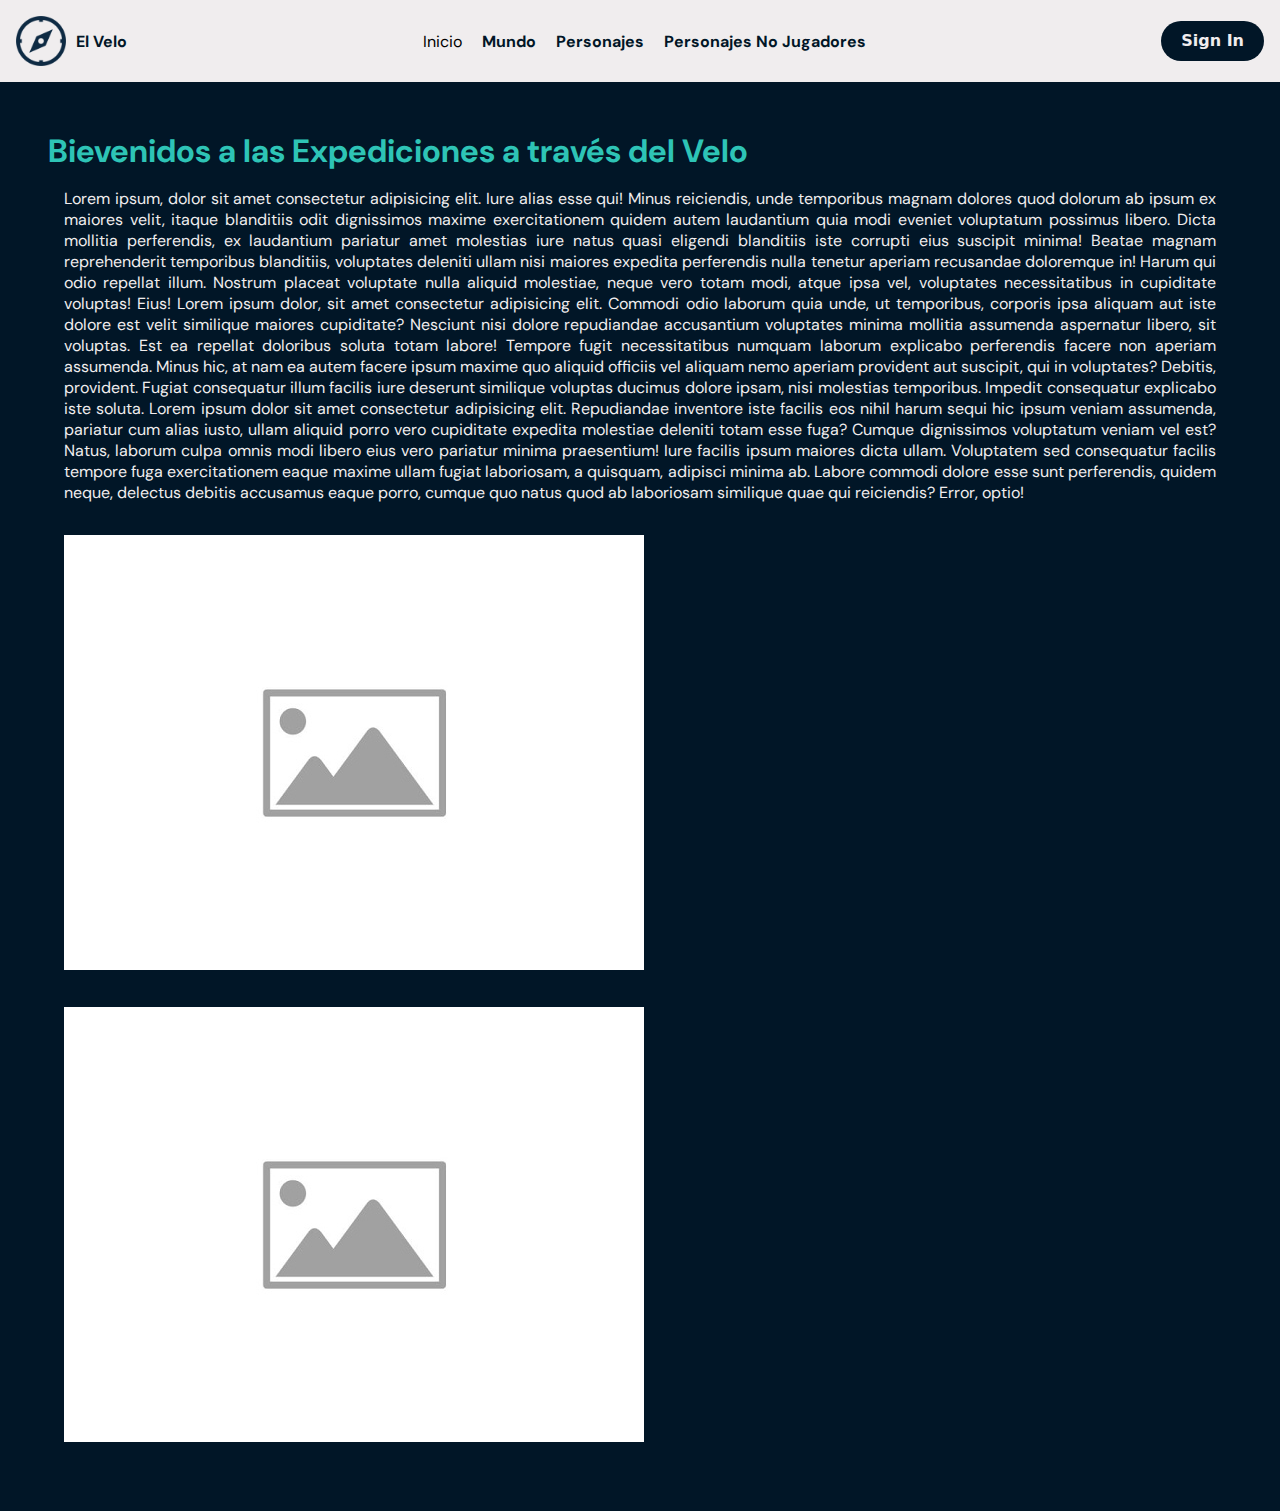
==== index.html @ a88cb87e "Primer commit, versión inicial del proyecto." ====
<!DOCTYPE html>
<html lang="en">
<head>
    <meta charset="UTF-8">
    <meta name="viewport" content="width=device-width, initial-scale=1.0">

    <!-- CSS -->
    <link rel="stylesheet" href="style.css">

    <!-- Fonts -->
    <link rel="preconnect" href="https://fonts.googleapis.com">
    <link rel="preconnect" href="https://fonts.gstatic.com" crossorigin>
    <link href="https://fonts.googleapis.com/css2?family=DM+Sans:ital,opsz,wght@0,9..40,100..1000;1,9..40,100..1000&display=swap" rel="stylesheet">

    <title>Inicio - Expediciones a través del Velo</title>
</head>
<body>
    <header>
        <a href="index.html" class="logoLink">
            <img class="logo" src="./resources/adventures-icon-512x512-r2x3wy4g.png" alt="logo">
            El Velo
        </a>
        <nav>
            <ul>
                <li>Inicio</li>
                <li><a href="wold.html">Mundo</a></li>
                <li><a href="pcs.html">Personajes</a></li>
                <li><a href="npcs.html">Personajes No Jugadores</a></li>
            </ul>
        </nav>
        <a class="buttondark" href="sigin.html">Sign In</a>
    </header>
    <main>
        <h1>Bievenidos a las Expediciones a través del Velo</h1>
        <p>
            Lorem ipsum, dolor sit amet consectetur adipisicing elit. Iure alias esse qui! Minus reiciendis, unde temporibus magnam dolores quod dolorum ab ipsum ex maiores velit, itaque blanditiis odit dignissimos maxime exercitationem quidem autem laudantium quia modi eveniet voluptatum possimus libero. Dicta mollitia perferendis, ex laudantium pariatur amet molestias iure natus quasi eligendi blanditiis iste corrupti eius suscipit minima! Beatae magnam reprehenderit temporibus blanditiis, voluptates deleniti ullam nisi maiores expedita perferendis nulla tenetur aperiam recusandae doloremque in! Harum qui odio repellat illum. Nostrum placeat voluptate nulla aliquid molestiae, neque vero totam modi, atque ipsa vel, voluptates necessitatibus in cupiditate voluptas! Eius!
            Lorem ipsum dolor, sit amet consectetur adipisicing elit. Commodi odio laborum quia unde, ut temporibus, corporis ipsa aliquam aut iste dolore est velit similique maiores cupiditate? Nesciunt nisi dolore repudiandae accusantium voluptates minima mollitia assumenda aspernatur libero, sit voluptas. Est ea repellat doloribus soluta totam labore! Tempore fugit necessitatibus numquam laborum explicabo perferendis facere non aperiam assumenda. Minus hic, at nam ea autem facere ipsum maxime quo aliquid officiis vel aliquam nemo aperiam provident aut suscipit, qui in voluptates? Debitis, provident. Fugiat consequatur illum facilis iure deserunt similique voluptas ducimus dolore ipsam, nisi molestias temporibus. Impedit consequatur explicabo iste soluta.
            Lorem ipsum dolor sit amet consectetur adipisicing elit. Repudiandae inventore iste facilis eos nihil harum sequi hic ipsum veniam assumenda, pariatur cum alias iusto, ullam aliquid porro vero cupiditate expedita molestiae deleniti totam esse fuga? Cumque dignissimos voluptatum veniam vel est? Natus, laborum culpa omnis modi libero eius vero pariatur minima praesentium! Iure facilis ipsum maiores dicta ullam. Voluptatem sed consequatur facilis tempore fuga exercitationem eaque maxime ullam fugiat laboriosam, a quisquam, adipisci minima ab. Labore commodi dolore esse sunt perferendis, quidem neque, delectus debitis accusamus eaque porro, cumque quo natus quod ab laboriosam similique quae qui reiciendis? Error, optio!
        </p>
        <img src="./resources/placeholder-image.jpg" alt="image"><img src="./resources/placeholder-image.jpg" alt="image">
    </main>
</body>
</html>
---- style.css ----
/*
Colors:
    #011627
    #69747c
    #2ec4b6
    #d5cad6
    #f0edee

*/

* {
    margin: 0;
    padding: 0;
    box-sizing: border-box;
    font-family: "DM Sans", sans-serif;
}

a {
    color: #011627;
    font-weight: 700;
    text-decoration: none;
}

form {
    display: flex;
    flex-direction: column;
    width: 100%;
}

h1, h2, h3 {
    color: #2ec4b6;
}

header {
    background-color: #f0edee;
    display: flex;
    align-items: center;
    justify-content: space-between;
    padding: 1em;
}

header nav ul {
    display: flex;
    gap: 20px;
}

img {
    margin: 1rem;
}

input {
    margin-bottom: 1rem;
    padding: 8px;
    width: 100%;
}

main {
    color: #f0edee;
    background-color: #011627;
    padding: 3rem;
}

main p {
    margin: 1rem;
    text-align: justify;
}

nav ul { list-style-type: none; }

nav ul li {
    display: inline-block;
}

section {
    margin: 1rem;
}

.buttondark {
    align-items: center;
    background-color: #011627;
    border: 0;
    border-radius: 100px;
    box-sizing: border-box;
    color: #f0edee;
    cursor: pointer;
    display: inline-flex;
    font-family: -apple-system, system-ui, system-ui, "Segoe UI", Roboto, "Helvetica Neue", "Fira Sans", Ubuntu, Oxygen, "Oxygen Sans", Cantarell, "Droid Sans", "Apple Color Emoji", "Segoe UI Emoji", "Segoe UI Symbol", "Lucida Grande", Helvetica, Arial, sans-serif;
    font-size: 16px;
    font-weight: 600;
    justify-content: center;
    line-height: 20px;
    max-width: 480px;
    min-height: 40px;
    min-width: 0px;
    overflow: hidden;
    padding: 0px;
    padding-left: 20px;
    padding-right: 20px;
    text-align: center;
    touch-action: manipulation;
    transition: background-color 0.167s cubic-bezier(0.4, 0, 0.2, 1) 0s, box-shadow 0.167s cubic-bezier(0.4, 0, 0.2, 1) 0s, color 0.167s cubic-bezier(0.4, 0, 0.2, 1) 0s;
    user-select: none;
    -webkit-user-select: none;
    vertical-align: middle;
}

.buttondark:hover,
.buttondark:focus { 
    background-color: #022745;
}

.buttonlight {
    align-items: center;
    background-color: #d5cad6;
    border: 0;
    border-radius: 100px;
    box-sizing: border-box;
    color: #011627;
    cursor: pointer;
    display: inline-flex;
    font-family: -apple-system, system-ui, system-ui, "Segoe UI", Roboto, "Helvetica Neue", "Fira Sans", Ubuntu, Oxygen, "Oxygen Sans", Cantarell, "Droid Sans", "Apple Color Emoji", "Segoe UI Emoji", "Segoe UI Symbol", "Lucida Grande", Helvetica, Arial, sans-serif;
    font-size: 16px;
    font-weight: 600;
    justify-content: center;
    line-height: 20px;
    max-width: 480px;
    min-height: 40px;
    min-width: 0px;
    overflow: hidden;
    padding: 0px;
    padding-left: 20px;
    padding-right: 20px;
    text-align: center;
    touch-action: manipulation;
    transition: background-color 0.167s cubic-bezier(0.4, 0, 0.2, 1) 0s, box-shadow 0.167s cubic-bezier(0.4, 0, 0.2, 1) 0s, color 0.167s cubic-bezier(0.4, 0, 0.2, 1) 0s;
    user-select: none;
    -webkit-user-select: none;
    vertical-align: middle;
}

.buttonlight:hover,
.buttonlight:focus { 
    background-color: #ffff;
}

.characterInfo {
    display: flex;
    flex-direction: column;
    align-items: flex-start;
    gap: 10px;
    margin: 3rem;
}

.characterInfo img {
    width: 300px;
    height: auto;
    border-radius: 10px;
}

.characterContent {
    display: flex;
    align-items: center;
    gap: 20px;
    width: 100%;
    padding: 1rem 2rem;
}

.characterDetails {
    display: flex;
    flex-direction: column;
    align-items: center;
    flex: 1;
}

.localNav ul li{
    display: flex;
    flex-direction: column;
    align-items:flex-start;
    margin: 1rem;
}

.localNav ul li a{
    color: #d5cad6;
}

.logo {
    filter: brightness(0) saturate(100%) invert(19%) sepia(91%) saturate(487%) hue-rotate(167deg) brightness(60%) contrast(97%);
    height: 50px;
    width: 50px;
    margin: 0;
}

.logoLink {
    display: flex;
    align-items: center;
    gap: 10px;
}

.stats {
    list-style: none;
    padding: 0;
    margin: 1rem;
    display: flex;
    gap: 15px;
    justify-content: center;
}

.stats li {
    display: flex;
    flex-direction: column;
    align-items: center;
    text-align: center;
}

.container {
    display: flex;
    justify-content: center;
    gap: 50px;
    align-items: flex-start;
}

.signinSection,
.loginSection {
    display: flex;
    flex-direction: column;
    align-items: center;
    width: 300px;
    padding: 20px;
    border: 1px solid #ccc;
    border-radius: 10px;
    box-shadow: 2px 2px 10px rgba(0, 0, 0, 0.1);
}
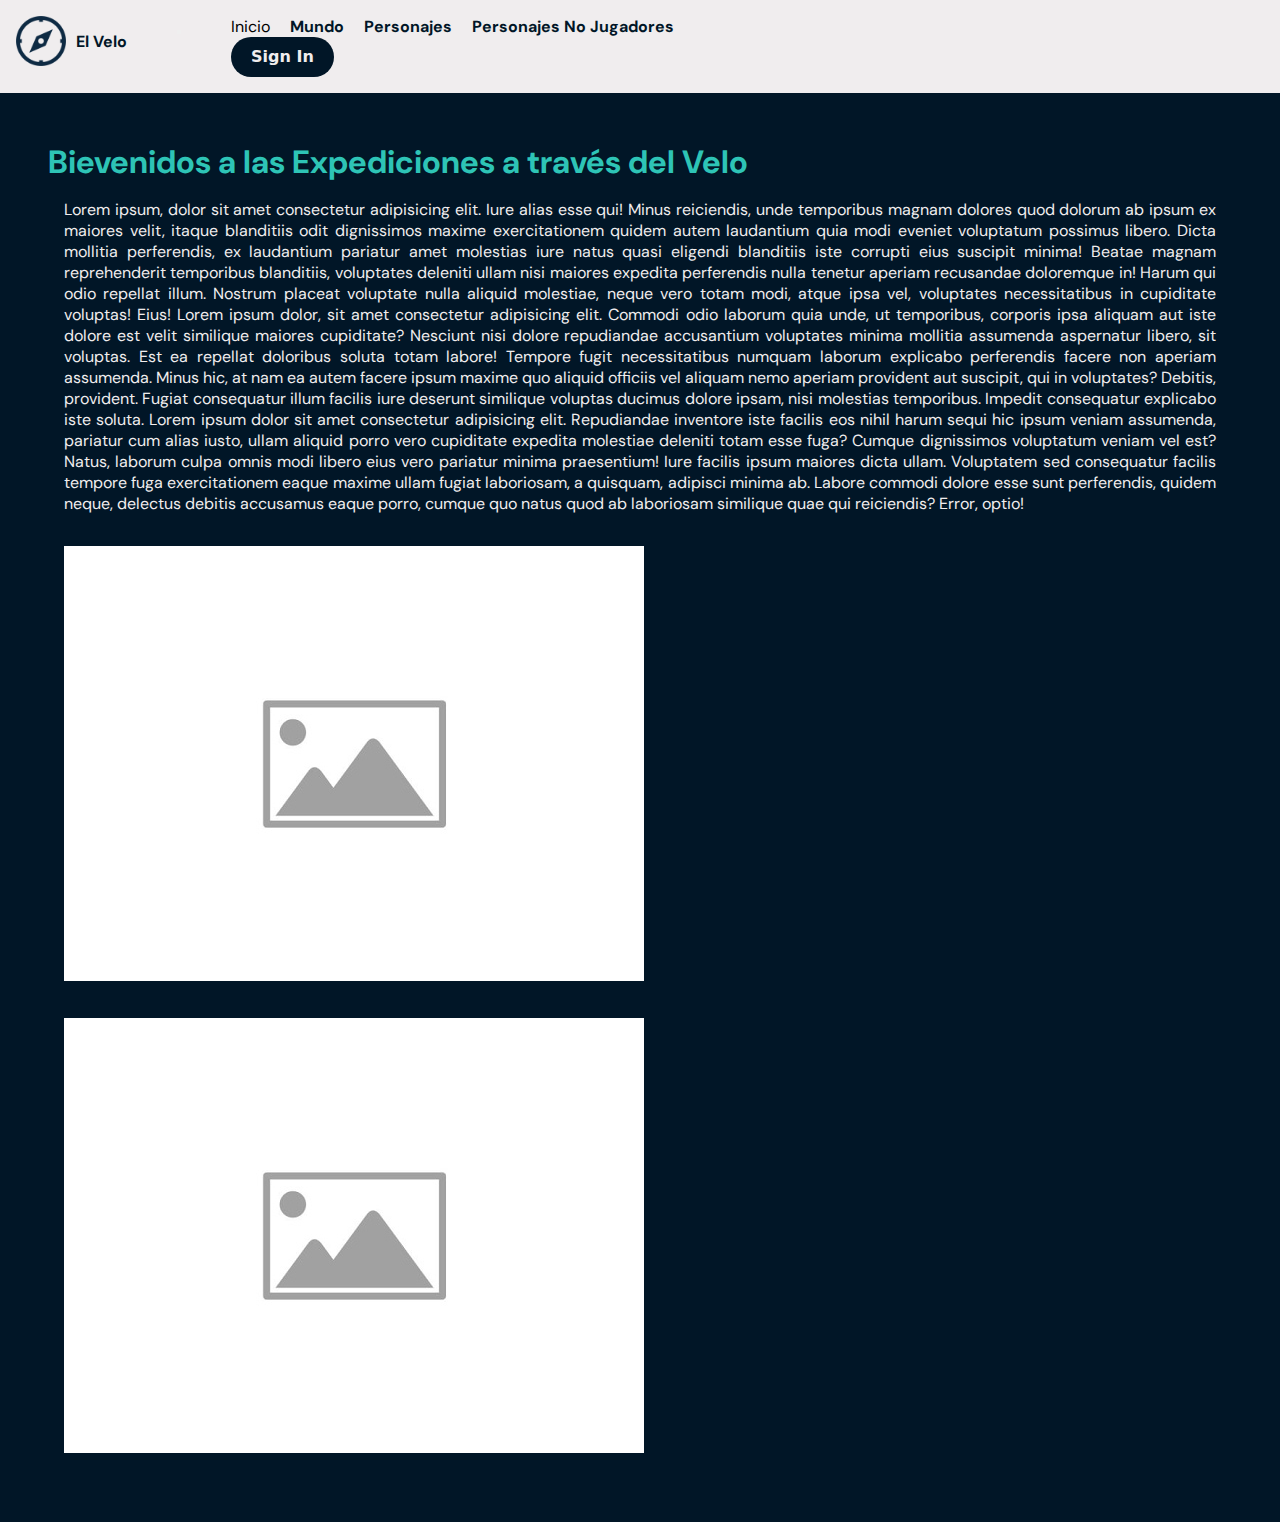
==== commit b2f1ef0f: "Aplicando Bootstrap, actualizando navbar y un par de páginas para que sea responsive." ====
--- a/index.html
+++ b/index.html
@@ -2,7 +2,7 @@
 <html lang="en">
 <head>
     <meta charset="UTF-8">
-    <meta name="viewport" content="width=device-width, initial-scale=1.0">
+    <meta name="viewport" content="width=device-width, initial-scale=1">
 
     <!-- CSS -->
     <link rel="stylesheet" href="style.css">
@@ -13,22 +13,44 @@
     <link href="https://fonts.googleapis.com/css2?family=DM+Sans:ital,opsz,wght@0,9..40,100..1000;1,9..40,100..1000&display=swap" rel="stylesheet">
 
     <title>Inicio - Expediciones a través del Velo</title>
+    <link href="https://cdn.jsdelivr.net/npm/bootstrap@5.3.5/dist/css/bootstrap.min.css" rel="stylesheet" integrity="sha384-SgOJa3DmI69IUzQ2PVdRZhwQ+dy64/BUtbMJw1MZ8t5HZApcHrRKUc4W0kG879m7" crossorigin="anonymous">
 </head>
 <body>
-    <header>
-        <a href="index.html" class="logoLink">
-            <img class="logo" src="./resources/adventures-icon-512x512-r2x3wy4g.png" alt="logo">
-            El Velo
-        </a>
-        <nav>
-            <ul>
-                <li>Inicio</li>
-                <li><a href="wold.html">Mundo</a></li>
-                <li><a href="pcs.html">Personajes</a></li>
-                <li><a href="npcs.html">Personajes No Jugadores</a></li>
-            </ul>
+    <header class="container-fluid">
+        <nav class="container-fluid navbar navbar-expand-lg navbar-white">
+            <div class="container d-flex justify-content-between align-items-center">
+                <a href="index.html" class="logoLink" href="#">
+                    <img class="logo" src="./resources/adventures-icon-512x512-r2x3wy4g.png" alt="logo">
+                    El Velo
+                </a>
+        
+                <div class="d-flex align-items-center">
+                    <button class="navbar-toggler" type="button" data-bs-toggle="collapse" data-bs-target="#collapsibleNavbar">
+                        <span class="navbar-toggler-icon"></span>
+                    </button>
+                </div>
+        
+                <div class="collapse navbar-collapse" id="collapsibleNavbar">
+                    <ul class="navbar-nav d-flex justify-content-md-center flex-grow-1">
+                        <li class="nav-item">
+                            <label class="nav-link">Inicio</label>
+                        </li>
+                        <li class="nav-item">
+                            <a class="nav-link" href="wold.html">Mundo</a>
+                        </li>
+                        <li class="nav-item">
+                            <a class="nav-link" href="pcs.html">Personajes</a>
+                        </li>
+                        <li class="nav-item">
+                            <a class="nav-link" href="npcs.html">Personajes No Jugadores</a>
+                        </li>
+                    </ul>
+                    <div class="p-4 p-lg-1">
+                        <a class="buttondark d-flex justify-content-center mx-auto" href="sigin.html">Sign In</a>
+                    </div>
+                </div>
+            </div>
         </nav>
-        <a class="buttondark" href="sigin.html">Sign In</a>
     </header>
     <main>
         <h1>Bievenidos a las Expediciones a través del Velo</h1>
@@ -37,7 +59,11 @@
             Lorem ipsum dolor, sit amet consectetur adipisicing elit. Commodi odio laborum quia unde, ut temporibus, corporis ipsa aliquam aut iste dolore est velit similique maiores cupiditate? Nesciunt nisi dolore repudiandae accusantium voluptates minima mollitia assumenda aspernatur libero, sit voluptas. Est ea repellat doloribus soluta totam labore! Tempore fugit necessitatibus numquam laborum explicabo perferendis facere non aperiam assumenda. Minus hic, at nam ea autem facere ipsum maxime quo aliquid officiis vel aliquam nemo aperiam provident aut suscipit, qui in voluptates? Debitis, provident. Fugiat consequatur illum facilis iure deserunt similique voluptas ducimus dolore ipsam, nisi molestias temporibus. Impedit consequatur explicabo iste soluta.
             Lorem ipsum dolor sit amet consectetur adipisicing elit. Repudiandae inventore iste facilis eos nihil harum sequi hic ipsum veniam assumenda, pariatur cum alias iusto, ullam aliquid porro vero cupiditate expedita molestiae deleniti totam esse fuga? Cumque dignissimos voluptatum veniam vel est? Natus, laborum culpa omnis modi libero eius vero pariatur minima praesentium! Iure facilis ipsum maiores dicta ullam. Voluptatem sed consequatur facilis tempore fuga exercitationem eaque maxime ullam fugiat laboriosam, a quisquam, adipisci minima ab. Labore commodi dolore esse sunt perferendis, quidem neque, delectus debitis accusamus eaque porro, cumque quo natus quod ab laboriosam similique quae qui reiciendis? Error, optio!
         </p>
-        <img src="./resources/placeholder-image.jpg" alt="image"><img src="./resources/placeholder-image.jpg" alt="image">
+        <div class="container-fluid d-flex justify-content-center flex-wrap">
+            <img src="./resources/placeholder-image.jpg" alt="image" class="img-fluid rounded">
+            <img src="./resources/placeholder-image.jpg" alt="image" class="img-fluid rounded">
+        </div>
     </main>
+    <script src="https://cdn.jsdelivr.net/npm/bootstrap@5.3.5/dist/js/bootstrap.bundle.min.js" integrity="sha384-k6d4wzSIapyDyv1kpU366/PK5hCdSbCRGRCMv+eplOQJWyd1fbcAu9OCUj5zNLiq" crossorigin="anonymous"></script>
 </body>
 </html>--- a/style.css
+++ b/style.css
@@ -16,7 +16,7 @@
 }
 
 a {
-    color: #011627;
+    color: #011627 !important;
     font-weight: 700;
     text-decoration: none;
 }
@@ -81,12 +81,13 @@
     border: 0;
     border-radius: 100px;
     box-sizing: border-box;
-    color: #f0edee;
+    color: #f0edee !important;
     cursor: pointer;
     display: inline-flex;
     font-family: -apple-system, system-ui, system-ui, "Segoe UI", Roboto, "Helvetica Neue", "Fira Sans", Ubuntu, Oxygen, "Oxygen Sans", Cantarell, "Droid Sans", "Apple Color Emoji", "Segoe UI Emoji", "Segoe UI Symbol", "Lucida Grande", Helvetica, Arial, sans-serif;
     font-size: 16px;
     font-weight: 600;
+    height: 40px;
     justify-content: center;
     line-height: 20px;
     max-width: 480px;
@@ -97,11 +98,13 @@
     padding-left: 20px;
     padding-right: 20px;
     text-align: center;
+    text-decoration: none;
     touch-action: manipulation;
     transition: background-color 0.167s cubic-bezier(0.4, 0, 0.2, 1) 0s, box-shadow 0.167s cubic-bezier(0.4, 0, 0.2, 1) 0s, color 0.167s cubic-bezier(0.4, 0, 0.2, 1) 0s;
     user-select: none;
     -webkit-user-select: none;
     vertical-align: middle;
+    white-space: nowrap;
 }
 
 .buttondark:hover,
@@ -172,6 +175,13 @@
     flex: 1;
 }
 
+.container {
+    display: flex;
+    justify-content: center;
+    gap: 50px;
+    align-items: flex-start;
+}
+
 .localNav ul li{
     display: flex;
     flex-direction: column;
@@ -180,7 +190,7 @@
 }
 
 .localNav ul li a{
-    color: #d5cad6;
+    color: #d5cad6 !important;
 }
 
 .logo {
@@ -194,6 +204,11 @@
     display: flex;
     align-items: center;
     gap: 10px;
+    text-decoration: none;
+}
+
+.navbar-nav {
+    text-align: center;
 }
 
 .stats {
@@ -210,13 +225,6 @@
     flex-direction: column;
     align-items: center;
     text-align: center;
-}
-
-.container {
-    display: flex;
-    justify-content: center;
-    gap: 50px;
-    align-items: flex-start;
 }
 
 .signinSection,
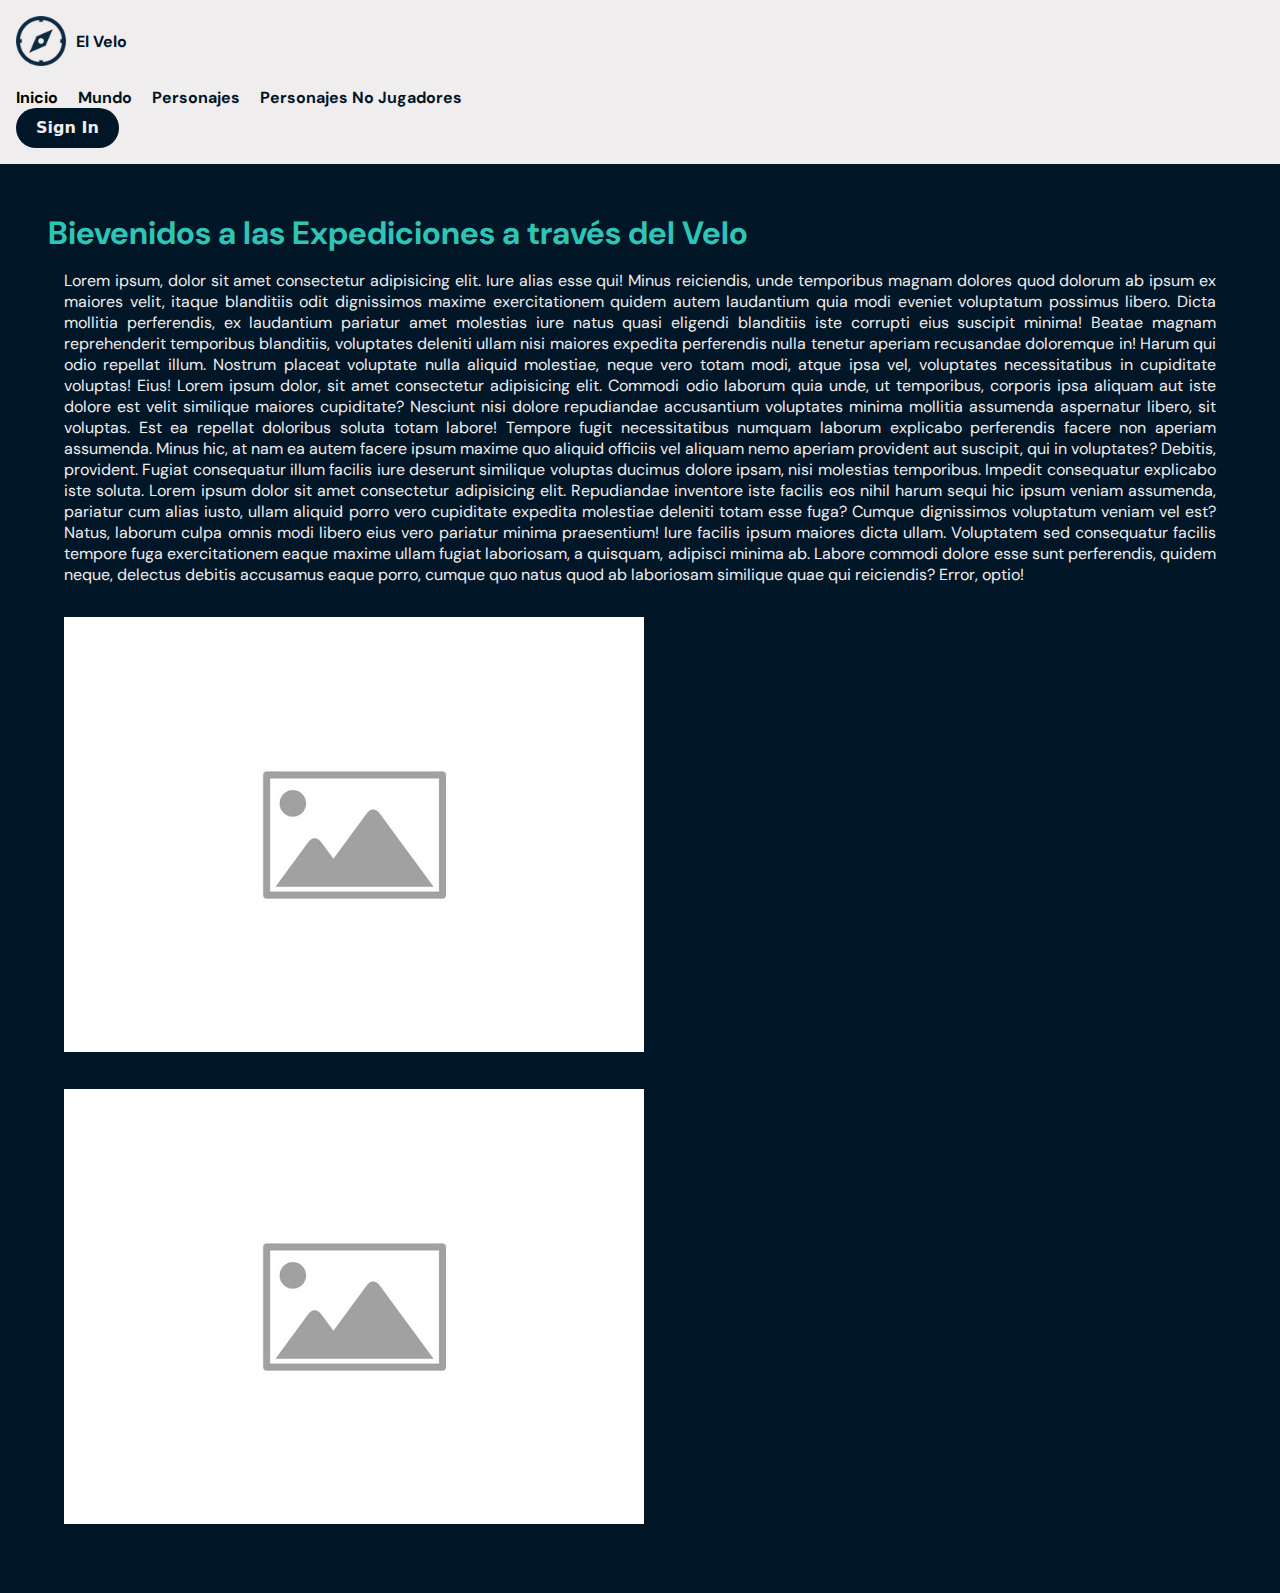
==== commit 604394fd: "Agregando efectos a links y corrigiendo indentaciones." ====
--- a/index.html
+++ b/index.html
@@ -32,8 +32,8 @@
         
                 <div class="collapse navbar-collapse" id="collapsibleNavbar">
                     <ul class="navbar-nav d-flex justify-content-md-center flex-grow-1">
-                        <li class="nav-item">
-                            <label class="nav-link">Inicio</label>
+                        <li class="nav-item align-content-center">
+                            <label>Inicio</label>
                         </li>
                         <li class="nav-item">
                             <a class="nav-link" href="wold.html">Mundo</a>
--- a/style.css
+++ b/style.css
@@ -18,7 +18,7 @@
 a {
     color: #011627 !important;
     font-weight: 700;
-    text-decoration: none;
+    text-decoration: none !important;
 }
 
 form {
@@ -68,7 +68,16 @@
 nav ul { list-style-type: none; }
 
 nav ul li {
+    font-weight: bold;
     display: inline-block;
+}
+
+.nav-link {
+    transition: all 0.3s ease
+}
+
+.nav-link:hover {
+    color: #2ec4b6 !important;
 }
 
 section {
@@ -109,7 +118,7 @@
 
 .buttondark:hover,
 .buttondark:focus { 
-    background-color: #022745;
+    background-color: #2ec4b6;
 }
 
 .buttonlight {
@@ -175,13 +184,6 @@
     flex: 1;
 }
 
-.container {
-    display: flex;
-    justify-content: center;
-    gap: 50px;
-    align-items: flex-start;
-}
-
 .localNav ul li{
     display: flex;
     flex-direction: column;
@@ -229,10 +231,6 @@
 
 .signinSection,
 .loginSection {
-    display: flex;
-    flex-direction: column;
-    align-items: center;
-    width: 300px;
     padding: 20px;
     border: 1px solid #ccc;
     border-radius: 10px;
